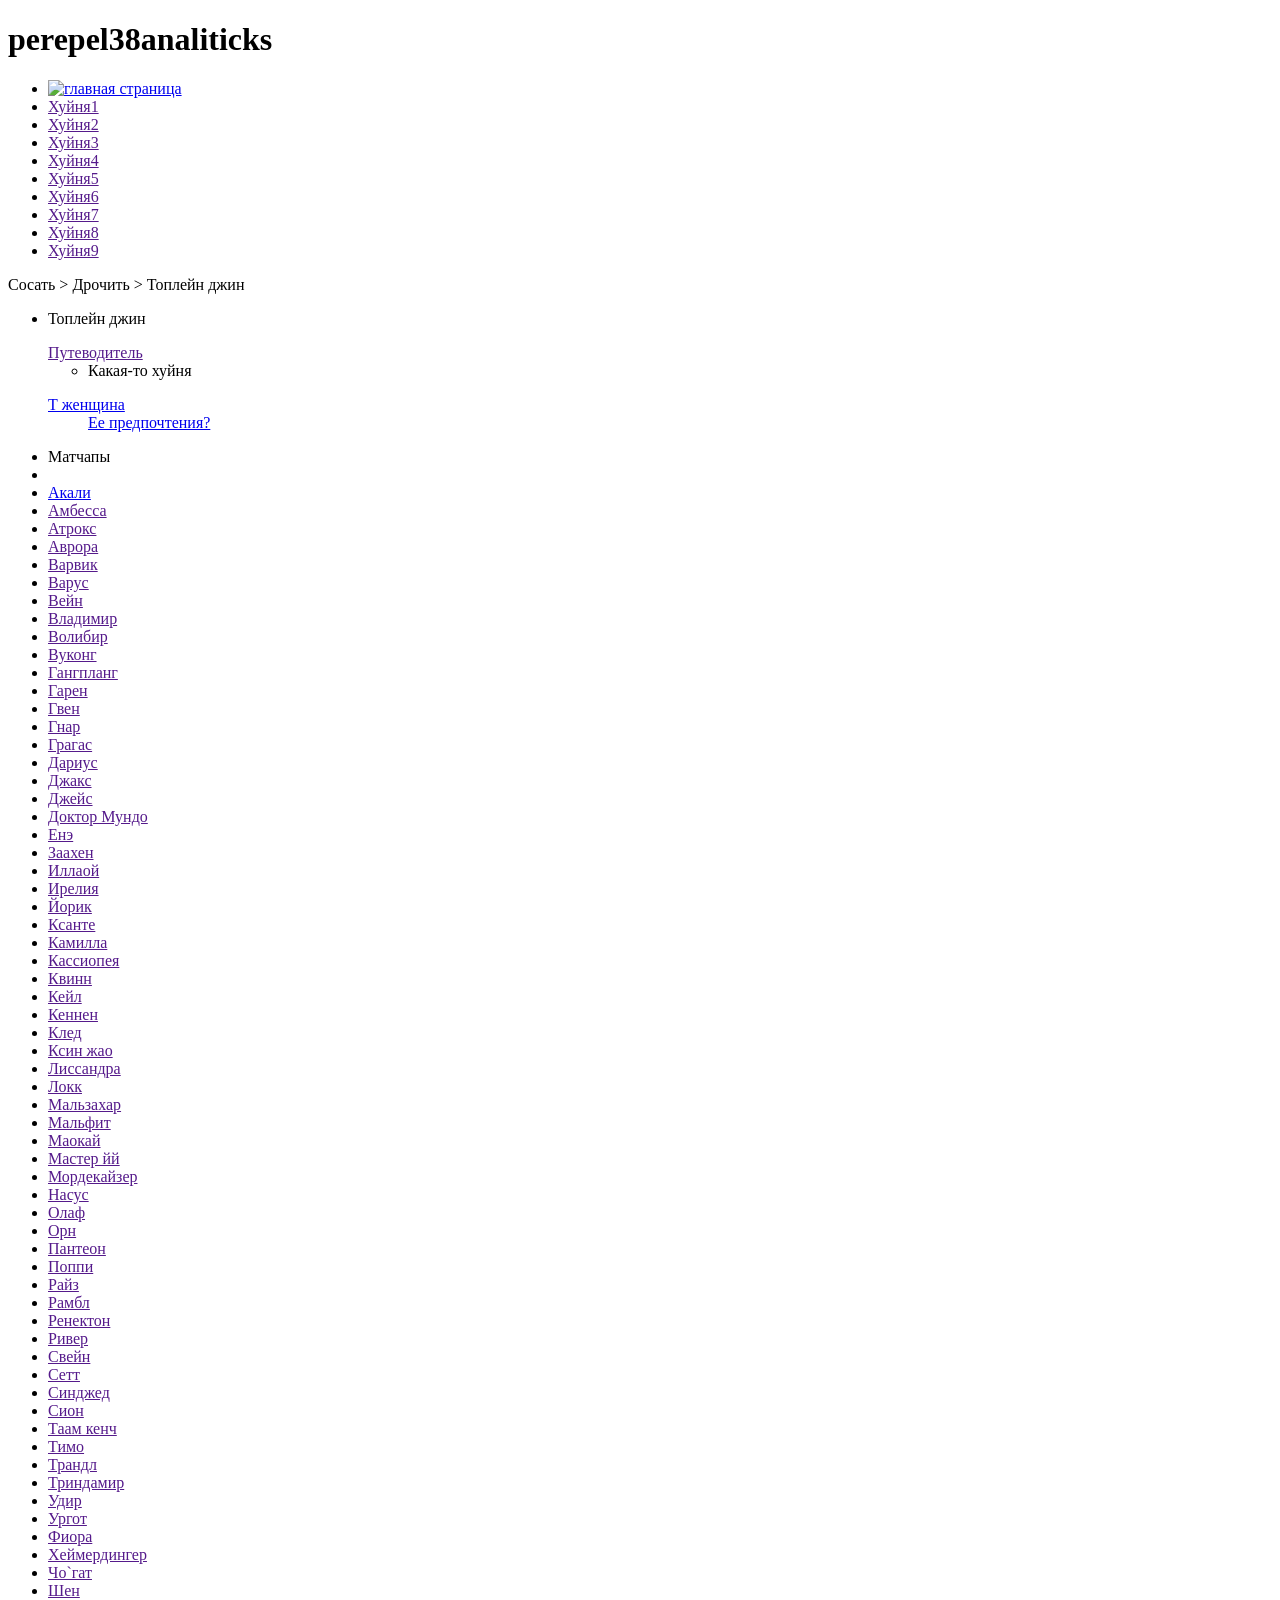
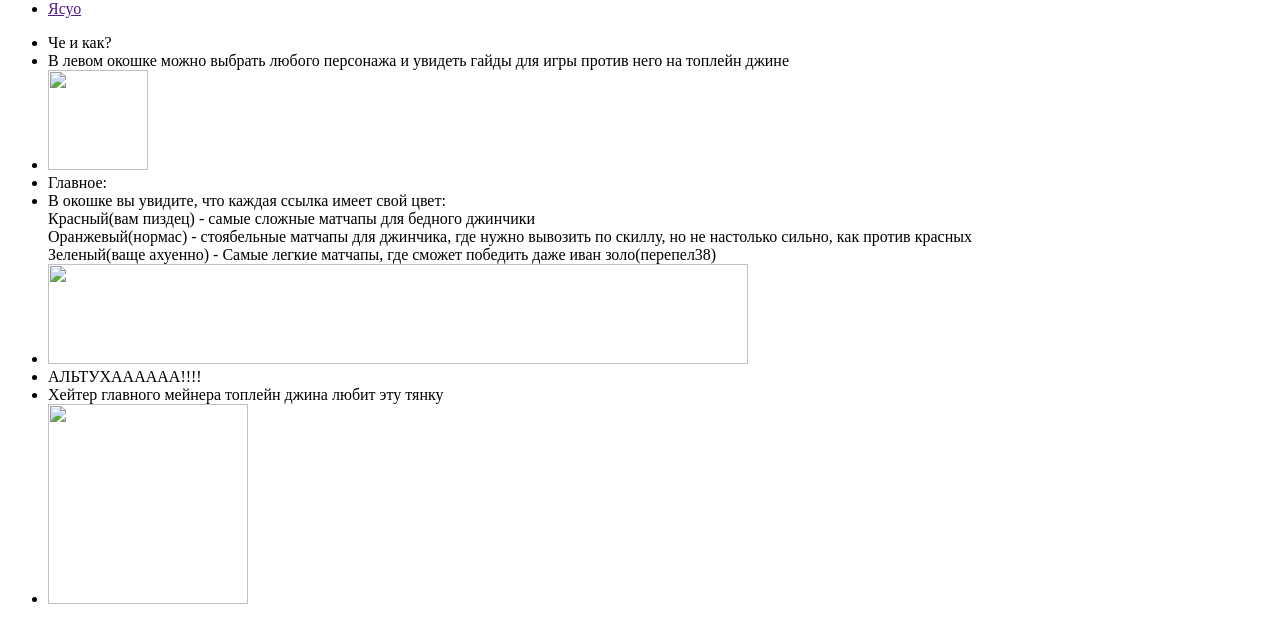
==== index.html @ cb308170 "Add files via upload" ====
<!DOCTYPE html>
<html lang="en">
<head>
    <link rel="stylesheet" href="index.css">
    <meta charset="UTF-8">
    <meta name="viewport" content="width=device-width, initial-scale=1.0">
    <title>Document</title>
</head>
<body>
    <header>
        <h1 class="fromperepel">perepel38analiticks</h1>
        <ul class="flexx">
            <li>
                <a class="general1 flexx" href="./general.html">
                <img src="klickme.webp" alt="главная страница" width="70" height="70">
                </a>
            </li>
            <li class="head">
                <a href="" class="ssilk headsize">Хуйня1</a>
            </li>
            <li class="head2">
                <a href="" class="ssilk headsize">Хуйня2</a>
            </li>
            <li class="head2">
                <a href="" class="ssilk headsize">Хуйня3</a>
            </li>
            <li class="head2">
                <a href="" class="ssilk headsize">Хуйня4</a>
            </li>
            <li class="head2">
                <a href="" class="ssilk headsize">Хуйня5</a>
            </li>
            <li class="head2">
                <a href="" class="ssilk headsize">Хуйня6</a>
            </li>
            <li class="head2">
                <a href="" class="ssilk headsize">Хуйня7</a>
            </li>
            <li class="head2">
                <a href="" class="ssilk headsize">Хуйня8</a>
            </li>
            <li class="head2">
                <a href="" class="ssilk headsize">Хуйня9</a>
            </li>
        </ul>
        <div class="sosat"></div>
        <span class="sosat">Сосать</span>
        <span class="sosat">></span>
        <span class="sosat">Дрочить</span>
        <span class="sosat" >></span>
        <span class="sosat">Топлейн джин</span>
        <div class="bar"></div>
    </header>

    <div class="flexx">
    <aside class="polz">
        <ul>
            <li class="text-size listn">Топлейн джин</li>  
        </ul>
        <ul>
            <a href="" class="text-size listots ssilk">Путеводитель</a>
            <ul>
                <li class="listn">Какая-то хуйня</li>
            </ul>
        </ul>
        
        <ul class="listots">
            <a href="./margo.html" class="text-size listn ssilk">Т женщина</a>
            <ul>
                <a href="./margo2.html" class="ssilk">Ее предпочтения?</a>
            </ul>
        </ul>
        
        <ul class="listots">
            <li class="listn text-size">Матчапы</li>
                <li class="listn">
                    <li class="matchapsots">
                        <a href="./general.html" class="rssilk text-right listn">Акали</a>
                    </li>
                    <li class="matchapsots">
                        <a href="" class="rssilk text-right">Амбесса</a>
                    </li>
                    <li class="matchapsots">
                        <a href="" class="orssilk text-right">Атрокс</a>
                    </li>
                    <li class="matchapsots">
                        <a href="" class=" rssilk text-right">Аврора</a>
                    </li>
                    <li class="matchapsots">
                        <a href="" class="orssilk text-right">Варвик</a>
                    </li>
                    <li class="matchapsots">
                        <a href="" class="orssilk text-right">Варус</a>
                    </li>
                    <li class="matchapsots">
                        <a href="" class="orssilk text-right">Вейн</a>
                    </li>
                    <li class="matchapsots">
                        <a href="" class="rssilk text-right">Владимир</a>
                    </li>
                    <li class="matchapsots">
                        <a href="" class="orssilk text-right">Волибир</a>
                    </li>
                    <li class="matchapsots">
                        <a href="" class="rssilk text-right">Вуконг</a>
                    </li>
                    <li class="matchapsots">
                        <a href="" class="gssilk text-right">Гангпланг</a>
                    </li>
                    <li class="matchapsots">
                        <a href="" class="orssilk text-right">Гарен</a>
                    </li>
                    <li class="matchapsots">
                        <a href="" class="orssilk text-right">Гвен</a>
                    </li>
                    <li class="matchapsots">
                        <a href="" class="rssilk text-right">Гнар</a>
                    </li>
                    <li class="matchapsots">
                        <a href="" class="orssilk text-right">Грагас</a>
                    </li>
                    <li class="matchapsots">
                        <a href="" class="orssilk text-right">Дариус</a>
                    </li>
                    <li class="matchapsots">
                        <a href="" class="rssilk text-right">Джакс</a>
                    </li>
                    <li class="matchapsots">
                        <a href="" class="rssilk text-right">Джейс</a>
                    </li>
                    <li class="matchapsots">
                        <a href="" class="gssilk text-right">Доктор Мундо</a>
                    </li>
                    <li class="matchapsots">
                        <a href="" class="orssilk text-right">Енэ</a>
                    </li>
                    <li class="matchapsots">
                        <a href="" class="orssilk text-right">Заахен</a>
                    </li>
                    <li class="matchapsots">
                        <a href="" class="gssilk text-right">Иллаой</a>
                    </li>
                    <li class="matchapsots">
                        <a href="" class="rssilk text-right">Ирелия</a>
                    </li>
                    <li class="matchapsots">
                        <a href="" class="orssilk text-right">Йорик</a>
                    </li>
                    <li class="matchapsots">
                        <a href="" class="gssilk text-right">Ксанте</a>
                    </li>
                    <li class="matchapsots">
                        <a href="" class="orssilk text-right">Камилла</a>
                    </li>
                    <li class="matchapsots">
                        <a href="" class="rssilk text-right">Кассиопея</a>
                    </li>
                    <li class="matchapsots">
                        <a href="" class="orssilk text-right">Квинн</a>
                    </li>
                    <li class="matchapsots">
                        <a href="" class="gssilk text-right">Кейл</a>
                    </li>
                    <li class="matchapsots">
                        <a href="" class="orssilk text-right">Кеннен</a>
                    </li>
                    <li class="matchapsots">
                        <a href="" class="rssilk text-right">Клед</a>
                    </li>
                    <li class="matchapsots">
                        <a href="" class="rssilk text-right">Ксин жао</a>
                    </li>
                    <li class="matchapsots">
                        <a href="" class="rssilk text-right">Лиссандра</a>
                    </li>
                    <li class="matchapsots">
                        <a href="" class="rssilk text-right">Локк</a>
                    </li>
                    <li class="matchapsots">
                        <a href="" class="orssilk text-right">Мальзахар</a>
                    </li>
                    <li class="matchapsots">
                        <a href="" class="rssilk text-right">Мальфит</a>
                    </li>
                    <li class="matchapsots">
                        <a href="" class="rssilk text-right">Маокай</a>
                    </li>
                    <li class="matchapsots">
                        <a href="" class="rssilk text-right">Мастер йй</a>
                    </li>
                    <li class="matchapsots">
                        <a href="" class="orssilk text-right">Мордекайзер</a>
                    </li>
                    <li class="matchapsots">
                        <a href="" class="orssilk text-right">Насус</a>
                    </li>
                    <li class="matchapsots">
                        <a href="" class="rssilk text-right">Олаф</a>
                    </li>
                    <li class="matchapsots">
                        <a href="" class="gssilk text-right">Орн</a>
                    </li>
                    <li class="matchapsots">
                        <a href="" class="rssilk text-right">Пантеон</a>
                    </li>
                    <li class="matchapsots">
                        <a href="" class="orssilk text-right">Поппи</a>
                    </li>
                    <li class="matchapsots">
                        <a href="" class="orssilk text-right">Райз</a>
                    </li>
                    <li class="matchapsots">
                        <a href="" class="gssilk text-right">Рамбл</a>
                    </li>
                    <li class="matchapsots">
                        <a href="" class="rssilk text-right">Ренектон</a>
                    </li>
                    <li class="matchapsots">
                        <a href="" class="rssilk text-right">Ривер</a>
                    </li>
                    <li class="matchapsots">
                        <a href="" class="orssilk text-right">Свейн</a>
                    </li>
                    <li class="matchapsots">
                        <a href="" class="gssilk text-right">Сетт</a>
                    </li>
                    <li class="matchapsots">
                        <a href="" class="orssilk text-right">Синджед</a>
                    </li>
                    <li class="matchapsots">
                        <a href="" class="gssilk text-right">Сион</a>
                    </li>
                    <li class=" matchapsots">
                        <a href="" class="gssilk text-right">Таам кенч</a>
                    </li>
                    <li class="matchapsots">
                        <a href="" class="orssilk text-right">Тимо</a>
                    </li>
                    <li class="matchapsots">
                        <a href="" class="rssilk text-right">Трандл</a>
                    </li>
                    <li class="matchapsots">
                        <a href="" class="text-right rssilk">Триндамир</a>
                    </li>
                    <li class="matchapsots">
                        <a href="" class="orssilk text-right">Удир</a>
                    </li>
                    <li class="matchapsots">
                        <a href="" class="gssilk text-right">Ургот</a>
                    </li>
                    <li class="matchapsots">
                        <a href="" class="rssilk text-right">Фиора</a>
                    </li>
                    <li class="matchapsots">
                        <a href="" class="gssilk text-right">Хеймердингер</a>
                    </li>
                    <li class="matchapsots">
                        <a href="" class="orssilk text-right">Чо`гат</a>
                    </li>
                    <li class="matchapsots">
                        <a href="" class="orssilk text-right">Шен</a>
                    </li>
                    <li class="matchapsots">
                        <a href="" class="rssilk text-right">Ясуо</a>
                    </li>
                </li>
        </ul>
    </aside>

    <main>
        <ul>
            <li class="zag">
                Че и как?
            </li>
            <li class="mainots maintextsize">
                В левом окошке можно выбрать любого персонажа и увидеть гайды для игры против него на топлейн джине 
            </li>
            <li>
                <img src="jin.jpg" alt="" width="100px" height="100px">
            </li>
            <li class="zag mainots">
                Главное:
            </li>
            <li class="mainots maintextsize">
                В окошке вы увидите, что каждая ссылка имеет свой цвет: <br>
                Красный(вам пиздец) - самые сложные матчапы для бедного джинчики<br> 
                Оранжевый(нормас) - стоябельные матчапы для джинчика, где нужно вывозить по скиллу, но не настолько сильно, как против красных<br>
                Зеленый(ваще ахуенно) - Самые легкие матчапы, где сможет победить даже иван золо(перепел38) 
            </li>
            <li>
                <img src="нигамозг.jpg" alt="" height="100px" width="700px">
            </li>
            <li class="mainots zag">
                АЛЬТУХАААААА!!!!
            </li>
            <li class="mainots maintextsize">
                Хейтер главного мейнера топлейн джина любит эту тянку
            </li>
            <li>
                <img src="alt.png" alt="" height="200px" width="200px">
            </li>
        </ul>
    </main>
    
    </div>
</body>
</html>
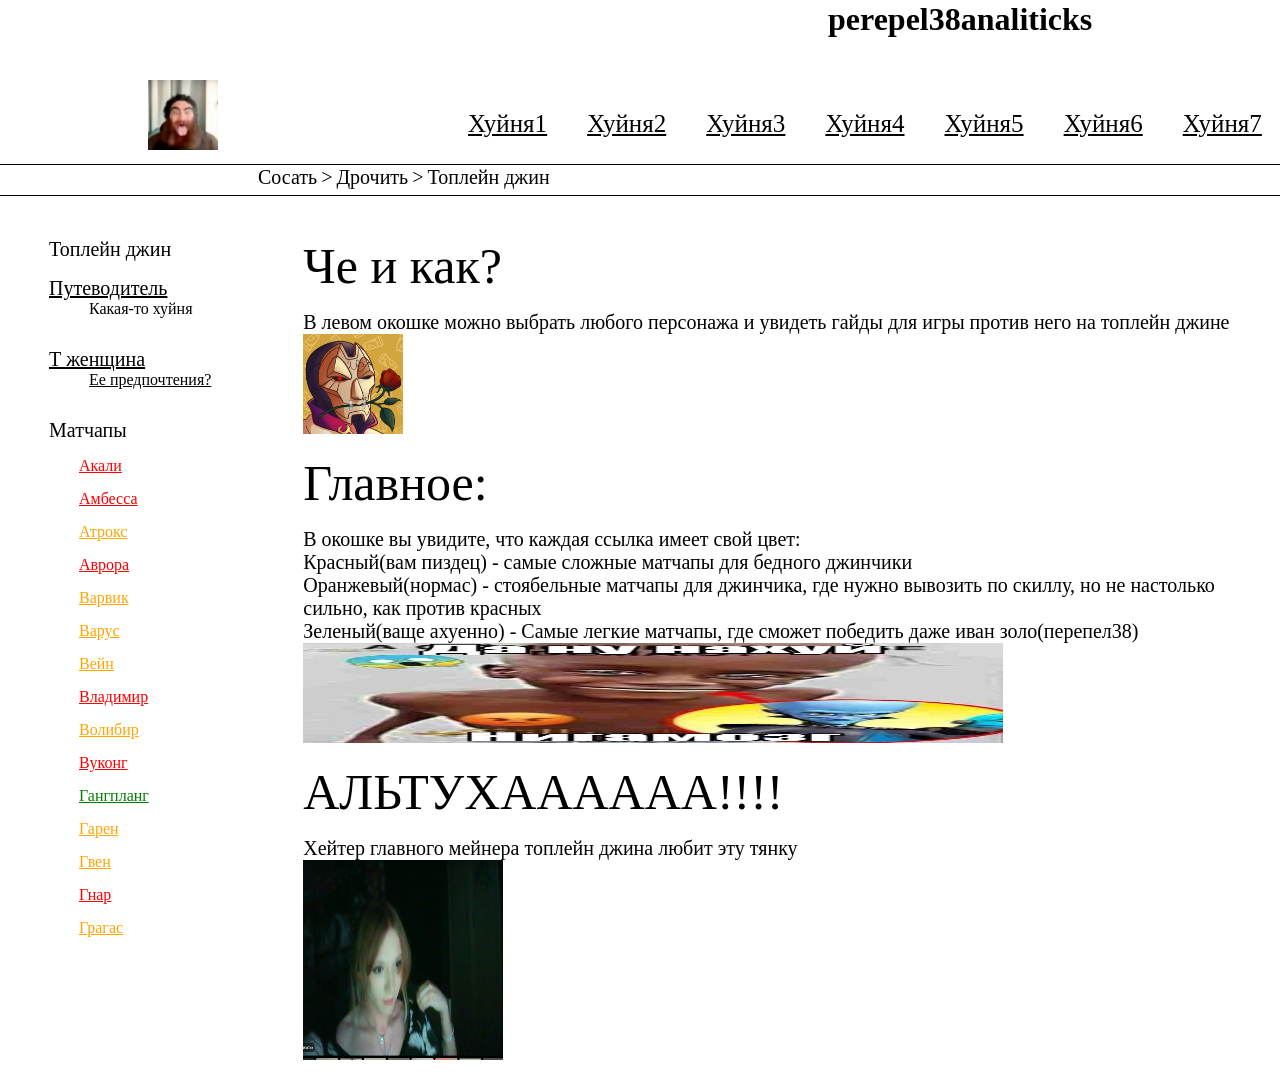
==== commit 63771ab3: "all files" ====
--- a/index.html
+++ b/index.html
@@ -1,307 +1,307 @@
-<!DOCTYPE html>
-<html lang="en">
-<head>
-    <link rel="stylesheet" href="index.css">
-    <meta charset="UTF-8">
-    <meta name="viewport" content="width=device-width, initial-scale=1.0">
-    <title>Document</title>
-</head>
-<body>
-    <header>
-        <h1 class="fromperepel">perepel38analiticks</h1>
-        <ul class="flexx">
-            <li>
-                <a class="general1 flexx" href="./general.html">
-                <img src="klickme.webp" alt="главная страница" width="70" height="70">
-                </a>
-            </li>
-            <li class="head">
-                <a href="" class="ssilk headsize">Хуйня1</a>
-            </li>
-            <li class="head2">
-                <a href="" class="ssilk headsize">Хуйня2</a>
-            </li>
-            <li class="head2">
-                <a href="" class="ssilk headsize">Хуйня3</a>
-            </li>
-            <li class="head2">
-                <a href="" class="ssilk headsize">Хуйня4</a>
-            </li>
-            <li class="head2">
-                <a href="" class="ssilk headsize">Хуйня5</a>
-            </li>
-            <li class="head2">
-                <a href="" class="ssilk headsize">Хуйня6</a>
-            </li>
-            <li class="head2">
-                <a href="" class="ssilk headsize">Хуйня7</a>
-            </li>
-            <li class="head2">
-                <a href="" class="ssilk headsize">Хуйня8</a>
-            </li>
-            <li class="head2">
-                <a href="" class="ssilk headsize">Хуйня9</a>
-            </li>
-        </ul>
-        <div class="sosat"></div>
-        <span class="sosat">Сосать</span>
-        <span class="sosat">></span>
-        <span class="sosat">Дрочить</span>
-        <span class="sosat" >></span>
-        <span class="sosat">Топлейн джин</span>
-        <div class="bar"></div>
-    </header>
-
-    <div class="flexx">
-    <aside class="polz">
-        <ul>
-            <li class="text-size listn">Топлейн джин</li>  
-        </ul>
-        <ul>
-            <a href="" class="text-size listots ssilk">Путеводитель</a>
-            <ul>
-                <li class="listn">Какая-то хуйня</li>
-            </ul>
-        </ul>
-        
-        <ul class="listots">
-            <a href="./margo.html" class="text-size listn ssilk">Т женщина</a>
-            <ul>
-                <a href="./margo2.html" class="ssilk">Ее предпочтения?</a>
-            </ul>
-        </ul>
-        
-        <ul class="listots">
-            <li class="listn text-size">Матчапы</li>
-                <li class="listn">
-                    <li class="matchapsots">
-                        <a href="./general.html" class="rssilk text-right listn">Акали</a>
-                    </li>
-                    <li class="matchapsots">
-                        <a href="" class="rssilk text-right">Амбесса</a>
-                    </li>
-                    <li class="matchapsots">
-                        <a href="" class="orssilk text-right">Атрокс</a>
-                    </li>
-                    <li class="matchapsots">
-                        <a href="" class=" rssilk text-right">Аврора</a>
-                    </li>
-                    <li class="matchapsots">
-                        <a href="" class="orssilk text-right">Варвик</a>
-                    </li>
-                    <li class="matchapsots">
-                        <a href="" class="orssilk text-right">Варус</a>
-                    </li>
-                    <li class="matchapsots">
-                        <a href="" class="orssilk text-right">Вейн</a>
-                    </li>
-                    <li class="matchapsots">
-                        <a href="" class="rssilk text-right">Владимир</a>
-                    </li>
-                    <li class="matchapsots">
-                        <a href="" class="orssilk text-right">Волибир</a>
-                    </li>
-                    <li class="matchapsots">
-                        <a href="" class="rssilk text-right">Вуконг</a>
-                    </li>
-                    <li class="matchapsots">
-                        <a href="" class="gssilk text-right">Гангпланг</a>
-                    </li>
-                    <li class="matchapsots">
-                        <a href="" class="orssilk text-right">Гарен</a>
-                    </li>
-                    <li class="matchapsots">
-                        <a href="" class="orssilk text-right">Гвен</a>
-                    </li>
-                    <li class="matchapsots">
-                        <a href="" class="rssilk text-right">Гнар</a>
-                    </li>
-                    <li class="matchapsots">
-                        <a href="" class="orssilk text-right">Грагас</a>
-                    </li>
-                    <li class="matchapsots">
-                        <a href="" class="orssilk text-right">Дариус</a>
-                    </li>
-                    <li class="matchapsots">
-                        <a href="" class="rssilk text-right">Джакс</a>
-                    </li>
-                    <li class="matchapsots">
-                        <a href="" class="rssilk text-right">Джейс</a>
-                    </li>
-                    <li class="matchapsots">
-                        <a href="" class="gssilk text-right">Доктор Мундо</a>
-                    </li>
-                    <li class="matchapsots">
-                        <a href="" class="orssilk text-right">Енэ</a>
-                    </li>
-                    <li class="matchapsots">
-                        <a href="" class="orssilk text-right">Заахен</a>
-                    </li>
-                    <li class="matchapsots">
-                        <a href="" class="gssilk text-right">Иллаой</a>
-                    </li>
-                    <li class="matchapsots">
-                        <a href="" class="rssilk text-right">Ирелия</a>
-                    </li>
-                    <li class="matchapsots">
-                        <a href="" class="orssilk text-right">Йорик</a>
-                    </li>
-                    <li class="matchapsots">
-                        <a href="" class="gssilk text-right">Ксанте</a>
-                    </li>
-                    <li class="matchapsots">
-                        <a href="" class="orssilk text-right">Камилла</a>
-                    </li>
-                    <li class="matchapsots">
-                        <a href="" class="rssilk text-right">Кассиопея</a>
-                    </li>
-                    <li class="matchapsots">
-                        <a href="" class="orssilk text-right">Квинн</a>
-                    </li>
-                    <li class="matchapsots">
-                        <a href="" class="gssilk text-right">Кейл</a>
-                    </li>
-                    <li class="matchapsots">
-                        <a href="" class="orssilk text-right">Кеннен</a>
-                    </li>
-                    <li class="matchapsots">
-                        <a href="" class="rssilk text-right">Клед</a>
-                    </li>
-                    <li class="matchapsots">
-                        <a href="" class="rssilk text-right">Ксин жао</a>
-                    </li>
-                    <li class="matchapsots">
-                        <a href="" class="rssilk text-right">Лиссандра</a>
-                    </li>
-                    <li class="matchapsots">
-                        <a href="" class="rssilk text-right">Локк</a>
-                    </li>
-                    <li class="matchapsots">
-                        <a href="" class="orssilk text-right">Мальзахар</a>
-                    </li>
-                    <li class="matchapsots">
-                        <a href="" class="rssilk text-right">Мальфит</a>
-                    </li>
-                    <li class="matchapsots">
-                        <a href="" class="rssilk text-right">Маокай</a>
-                    </li>
-                    <li class="matchapsots">
-                        <a href="" class="rssilk text-right">Мастер йй</a>
-                    </li>
-                    <li class="matchapsots">
-                        <a href="" class="orssilk text-right">Мордекайзер</a>
-                    </li>
-                    <li class="matchapsots">
-                        <a href="" class="orssilk text-right">Насус</a>
-                    </li>
-                    <li class="matchapsots">
-                        <a href="" class="rssilk text-right">Олаф</a>
-                    </li>
-                    <li class="matchapsots">
-                        <a href="" class="gssilk text-right">Орн</a>
-                    </li>
-                    <li class="matchapsots">
-                        <a href="" class="rssilk text-right">Пантеон</a>
-                    </li>
-                    <li class="matchapsots">
-                        <a href="" class="orssilk text-right">Поппи</a>
-                    </li>
-                    <li class="matchapsots">
-                        <a href="" class="orssilk text-right">Райз</a>
-                    </li>
-                    <li class="matchapsots">
-                        <a href="" class="gssilk text-right">Рамбл</a>
-                    </li>
-                    <li class="matchapsots">
-                        <a href="" class="rssilk text-right">Ренектон</a>
-                    </li>
-                    <li class="matchapsots">
-                        <a href="" class="rssilk text-right">Ривер</a>
-                    </li>
-                    <li class="matchapsots">
-                        <a href="" class="orssilk text-right">Свейн</a>
-                    </li>
-                    <li class="matchapsots">
-                        <a href="" class="gssilk text-right">Сетт</a>
-                    </li>
-                    <li class="matchapsots">
-                        <a href="" class="orssilk text-right">Синджед</a>
-                    </li>
-                    <li class="matchapsots">
-                        <a href="" class="gssilk text-right">Сион</a>
-                    </li>
-                    <li class=" matchapsots">
-                        <a href="" class="gssilk text-right">Таам кенч</a>
-                    </li>
-                    <li class="matchapsots">
-                        <a href="" class="orssilk text-right">Тимо</a>
-                    </li>
-                    <li class="matchapsots">
-                        <a href="" class="rssilk text-right">Трандл</a>
-                    </li>
-                    <li class="matchapsots">
-                        <a href="" class="text-right rssilk">Триндамир</a>
-                    </li>
-                    <li class="matchapsots">
-                        <a href="" class="orssilk text-right">Удир</a>
-                    </li>
-                    <li class="matchapsots">
-                        <a href="" class="gssilk text-right">Ургот</a>
-                    </li>
-                    <li class="matchapsots">
-                        <a href="" class="rssilk text-right">Фиора</a>
-                    </li>
-                    <li class="matchapsots">
-                        <a href="" class="gssilk text-right">Хеймердингер</a>
-                    </li>
-                    <li class="matchapsots">
-                        <a href="" class="orssilk text-right">Чо`гат</a>
-                    </li>
-                    <li class="matchapsots">
-                        <a href="" class="orssilk text-right">Шен</a>
-                    </li>
-                    <li class="matchapsots">
-                        <a href="" class="rssilk text-right">Ясуо</a>
-                    </li>
-                </li>
-        </ul>
-    </aside>
-
-    <main>
-        <ul>
-            <li class="zag">
-                Че и как?
-            </li>
-            <li class="mainots maintextsize">
-                В левом окошке можно выбрать любого персонажа и увидеть гайды для игры против него на топлейн джине 
-            </li>
-            <li>
-                <img src="jin.jpg" alt="" width="100px" height="100px">
-            </li>
-            <li class="zag mainots">
-                Главное:
-            </li>
-            <li class="mainots maintextsize">
-                В окошке вы увидите, что каждая ссылка имеет свой цвет: <br>
-                Красный(вам пиздец) - самые сложные матчапы для бедного джинчики<br> 
-                Оранжевый(нормас) - стоябельные матчапы для джинчика, где нужно вывозить по скиллу, но не настолько сильно, как против красных<br>
-                Зеленый(ваще ахуенно) - Самые легкие матчапы, где сможет победить даже иван золо(перепел38) 
-            </li>
-            <li>
-                <img src="нигамозг.jpg" alt="" height="100px" width="700px">
-            </li>
-            <li class="mainots zag">
-                АЛЬТУХАААААА!!!!
-            </li>
-            <li class="mainots maintextsize">
-                Хейтер главного мейнера топлейн джина любит эту тянку
-            </li>
-            <li>
-                <img src="alt.png" alt="" height="200px" width="200px">
-            </li>
-        </ul>
-    </main>
-    
-    </div>
-</body>
+<!DOCTYPE html>
+<html lang="en">
+<head>
+    <link rel="stylesheet" href="index.css">
+    <meta charset="UTF-8">
+    <meta name="viewport" content="width=device-width, initial-scale=1.0">
+    <title>Document</title>
+</head>
+<body>
+    <header>
+        <h1 class="fromperepel">perepel38analiticks</h1>
+        <ul class="flexx">
+            <li>
+                <a class="general1 flexx" href="./general.html">
+                <img src="klickme.webp" alt="главная страница" width="70" height="70">
+                </a>
+            </li>
+            <li class="head">
+                <a href="" class="ssilk headsize">Хуйня1</a>
+            </li>
+            <li class="head2">
+                <a href="" class="ssilk headsize">Хуйня2</a>
+            </li>
+            <li class="head2">
+                <a href="" class="ssilk headsize">Хуйня3</a>
+            </li>
+            <li class="head2">
+                <a href="" class="ssilk headsize">Хуйня4</a>
+            </li>
+            <li class="head2">
+                <a href="" class="ssilk headsize">Хуйня5</a>
+            </li>
+            <li class="head2">
+                <a href="" class="ssilk headsize">Хуйня6</a>
+            </li>
+            <li class="head2">
+                <a href="" class="ssilk headsize">Хуйня7</a>
+            </li>
+            <li class="head2">
+                <a href="" class="ssilk headsize">Хуйня8</a>
+            </li>
+            <li class="head2">
+                <a href="" class="ssilk headsize">Хуйня9</a>
+            </li>
+        </ul>
+        <div class="sosat"></div>
+        <span class="sosat">Сосать</span>
+        <span class="sosat">></span>
+        <span class="sosat">Дрочить</span>
+        <span class="sosat" >></span>
+        <span class="sosat">Топлейн джин</span>
+        <div class="bar"></div>
+    </header>
+
+    <div class="flexx">
+    <aside class="polz">
+        <ul>
+            <li class="text-size listn">Топлейн джин</li>  
+        </ul>
+        <ul>
+            <a href="" class="text-size listots ssilk">Путеводитель</a>
+            <ul>
+                <li class="listn">Какая-то хуйня</li>
+            </ul>
+        </ul>
+        
+        <ul class="listots">
+            <a href="./margo.html" class="text-size listn ssilk">Т женщина</a>
+            <ul>
+                <a href="./margo2.html" class="ssilk">Ее предпочтения?</a>
+            </ul>
+        </ul>
+        
+        <ul class="listots">
+            <li class="listn text-size">Матчапы</li>
+                <li class="listn">
+                    <li class="matchapsots">
+                        <a href="./general.html" class="rssilk text-right listn">Акали</a>
+                    </li>
+                    <li class="matchapsots">
+                        <a href="" class="rssilk text-right">Амбесса</a>
+                    </li>
+                    <li class="matchapsots">
+                        <a href="" class="orssilk text-right">Атрокс</a>
+                    </li>
+                    <li class="matchapsots">
+                        <a href="" class=" rssilk text-right">Аврора</a>
+                    </li>
+                    <li class="matchapsots">
+                        <a href="" class="orssilk text-right">Варвик</a>
+                    </li>
+                    <li class="matchapsots">
+                        <a href="" class="orssilk text-right">Варус</a>
+                    </li>
+                    <li class="matchapsots">
+                        <a href="" class="orssilk text-right">Вейн</a>
+                    </li>
+                    <li class="matchapsots">
+                        <a href="" class="rssilk text-right">Владимир</a>
+                    </li>
+                    <li class="matchapsots">
+                        <a href="" class="orssilk text-right">Волибир</a>
+                    </li>
+                    <li class="matchapsots">
+                        <a href="" class="rssilk text-right">Вуконг</a>
+                    </li>
+                    <li class="matchapsots">
+                        <a href="" class="gssilk text-right">Гангпланг</a>
+                    </li>
+                    <li class="matchapsots">
+                        <a href="" class="orssilk text-right">Гарен</a>
+                    </li>
+                    <li class="matchapsots">
+                        <a href="" class="orssilk text-right">Гвен</a>
+                    </li>
+                    <li class="matchapsots">
+                        <a href="" class="rssilk text-right">Гнар</a>
+                    </li>
+                    <li class="matchapsots">
+                        <a href="" class="orssilk text-right">Грагас</a>
+                    </li>
+                    <li class="matchapsots">
+                        <a href="" class="orssilk text-right">Дариус</a>
+                    </li>
+                    <li class="matchapsots">
+                        <a href="" class="rssilk text-right">Джакс</a>
+                    </li>
+                    <li class="matchapsots">
+                        <a href="" class="rssilk text-right">Джейс</a>
+                    </li>
+                    <li class="matchapsots">
+                        <a href="" class="gssilk text-right">Доктор Мундо</a>
+                    </li>
+                    <li class="matchapsots">
+                        <a href="" class="orssilk text-right">Енэ</a>
+                    </li>
+                    <li class="matchapsots">
+                        <a href="" class="orssilk text-right">Заахен</a>
+                    </li>
+                    <li class="matchapsots">
+                        <a href="" class="gssilk text-right">Иллаой</a>
+                    </li>
+                    <li class="matchapsots">
+                        <a href="" class="rssilk text-right">Ирелия</a>
+                    </li>
+                    <li class="matchapsots">
+                        <a href="" class="orssilk text-right">Йорик</a>
+                    </li>
+                    <li class="matchapsots">
+                        <a href="" class="gssilk text-right">Ксанте</a>
+                    </li>
+                    <li class="matchapsots">
+                        <a href="" class="orssilk text-right">Камилла</a>
+                    </li>
+                    <li class="matchapsots">
+                        <a href="" class="rssilk text-right">Кассиопея</a>
+                    </li>
+                    <li class="matchapsots">
+                        <a href="" class="orssilk text-right">Квинн</a>
+                    </li>
+                    <li class="matchapsots">
+                        <a href="" class="gssilk text-right">Кейл</a>
+                    </li>
+                    <li class="matchapsots">
+                        <a href="" class="orssilk text-right">Кеннен</a>
+                    </li>
+                    <li class="matchapsots">
+                        <a href="" class="rssilk text-right">Клед</a>
+                    </li>
+                    <li class="matchapsots">
+                        <a href="" class="rssilk text-right">Ксин жао</a>
+                    </li>
+                    <li class="matchapsots">
+                        <a href="" class="rssilk text-right">Лиссандра</a>
+                    </li>
+                    <li class="matchapsots">
+                        <a href="" class="rssilk text-right">Локк</a>
+                    </li>
+                    <li class="matchapsots">
+                        <a href="" class="orssilk text-right">Мальзахар</a>
+                    </li>
+                    <li class="matchapsots">
+                        <a href="" class="rssilk text-right">Мальфит</a>
+                    </li>
+                    <li class="matchapsots">
+                        <a href="" class="rssilk text-right">Маокай</a>
+                    </li>
+                    <li class="matchapsots">
+                        <a href="" class="rssilk text-right">Мастер йй</a>
+                    </li>
+                    <li class="matchapsots">
+                        <a href="" class="orssilk text-right">Мордекайзер</a>
+                    </li>
+                    <li class="matchapsots">
+                        <a href="" class="orssilk text-right">Насус</a>
+                    </li>
+                    <li class="matchapsots">
+                        <a href="" class="rssilk text-right">Олаф</a>
+                    </li>
+                    <li class="matchapsots">
+                        <a href="" class="gssilk text-right">Орн</a>
+                    </li>
+                    <li class="matchapsots">
+                        <a href="" class="rssilk text-right">Пантеон</a>
+                    </li>
+                    <li class="matchapsots">
+                        <a href="" class="orssilk text-right">Поппи</a>
+                    </li>
+                    <li class="matchapsots">
+                        <a href="" class="orssilk text-right">Райз</a>
+                    </li>
+                    <li class="matchapsots">
+                        <a href="" class="gssilk text-right">Рамбл</a>
+                    </li>
+                    <li class="matchapsots">
+                        <a href="" class="rssilk text-right">Ренектон</a>
+                    </li>
+                    <li class="matchapsots">
+                        <a href="" class="rssilk text-right">Ривер</a>
+                    </li>
+                    <li class="matchapsots">
+                        <a href="" class="orssilk text-right">Свейн</a>
+                    </li>
+                    <li class="matchapsots">
+                        <a href="" class="gssilk text-right">Сетт</a>
+                    </li>
+                    <li class="matchapsots">
+                        <a href="" class="orssilk text-right">Синджед</a>
+                    </li>
+                    <li class="matchapsots">
+                        <a href="" class="gssilk text-right">Сион</a>
+                    </li>
+                    <li class=" matchapsots">
+                        <a href="" class="gssilk text-right">Таам кенч</a>
+                    </li>
+                    <li class="matchapsots">
+                        <a href="" class="orssilk text-right">Тимо</a>
+                    </li>
+                    <li class="matchapsots">
+                        <a href="" class="rssilk text-right">Трандл</a>
+                    </li>
+                    <li class="matchapsots">
+                        <a href="" class="text-right rssilk">Триндамир</a>
+                    </li>
+                    <li class="matchapsots">
+                        <a href="" class="orssilk text-right">Удир</a>
+                    </li>
+                    <li class="matchapsots">
+                        <a href="" class="gssilk text-right">Ургот</a>
+                    </li>
+                    <li class="matchapsots">
+                        <a href="" class="rssilk text-right">Фиора</a>
+                    </li>
+                    <li class="matchapsots">
+                        <a href="" class="gssilk text-right">Хеймердингер</a>
+                    </li>
+                    <li class="matchapsots">
+                        <a href="" class="orssilk text-right">Чо`гат</a>
+                    </li>
+                    <li class="matchapsots">
+                        <a href="" class="orssilk text-right">Шен</a>
+                    </li>
+                    <li class="matchapsots">
+                        <a href="" class="rssilk text-right">Ясуо</a>
+                    </li>
+                </li>
+        </ul>
+    </aside>
+
+    <main>
+        <ul>
+            <li class="zag">
+                Че и как?
+            </li>
+            <li class="mainots maintextsize">
+                В левом окошке можно выбрать любого персонажа и увидеть гайды для игры против него на топлейн джине 
+            </li>
+            <li>
+                <img src="jin.jpg" alt="" width="100px" height="100px">
+            </li>
+            <li class="zag mainots">
+                Главное:
+            </li>
+            <li class="mainots maintextsize">
+                В окошке вы увидите, что каждая ссылка имеет свой цвет: <br>
+                Красный(вам пиздец) - самые сложные матчапы для бедного джинчики<br> 
+                Оранжевый(нормас) - стоябельные матчапы для джинчика, где нужно вывозить по скиллу, но не настолько сильно, как против красных<br>
+                Зеленый(ваще ахуенно) - Самые легкие матчапы, где сможет победить даже иван золо(перепел38) 
+            </li>
+            <li>
+                <img src="нигамозг.jpg" alt="" height="100px" width="700px">
+            </li>
+            <li class="mainots zag">
+                АЛЬТУХАААААА!!!!
+            </li>
+            <li class="mainots maintextsize">
+                Хейтер главного мейнера топлейн джина любит эту тянку
+            </li>
+            <li>
+                <img src="alt.png" alt="" height="200px" width="200px">
+            </li>
+        </ul>
+    </main>
+    
+    </div>
+</body>
 </html>
--- a/index.css
+++ b/index.css
@@ -0,0 +1,126 @@
+ul {
+    list-style: none;
+}
+
+
+
+.fromperepel {
+    position: relative;
+    left: 820px;
+    top: -20px;
+    
+}
+
+.general1 {
+    font-size: small;
+    position: relative;
+    left: 100px;
+}
+
+.sosat {
+    position: relative;
+    left: 250px;
+    font-size: 20px;
+}
+.test {
+    border-right: 10px solid red;
+    border-bottom: 0cap;
+}
+
+
+
+.bar {
+    position: relative;
+    right: 10px;
+    bottom: 25px;
+    width: 2000px;
+    height: 30px;
+    border: 1px solid black;
+    overflow: auto;
+}
+
+.polz {
+    border: 1px solid white;
+    width: 300px;
+    height: 730px;
+    overflow-y: auto;
+}
+.text-size {
+    font-size: 20px;
+}
+
+.text-right {
+    position: relative;
+    left: 30px;
+}
+
+.matchaps {
+    position: relative;
+    margin-top: 30px;
+}
+
+.listots {
+    margin-top: 30px;
+}
+
+.listn {
+    list-style: none;
+}
+
+.ssilk {
+    color: black;
+
+}
+
+.rssilk {
+    color: red;
+}
+
+.matchapsots {
+    position: relative;
+    margin-top: 15px;
+}
+
+.gssilk {
+    color: green;
+}
+
+.orssilk {
+    color: orange;
+}
+
+.head {
+    display: block;
+    position: relative;
+    margin-left: 350px;
+    margin-top:30px;
+}
+
+.head2 {
+    display: block;
+    position: relative;
+    margin-left: 40px;
+    margin-top:30px;
+}
+
+.flexx {
+    display: flex;
+}
+
+.headsize {
+    font-size: 25px;
+}
+
+.zag {
+    position: relative;
+    font-size: 50px;
+}
+
+.mainots {
+    position: relative;
+    margin-top: 16px;
+}
+
+.maintextsize {
+    font-size: 20px;
+}
